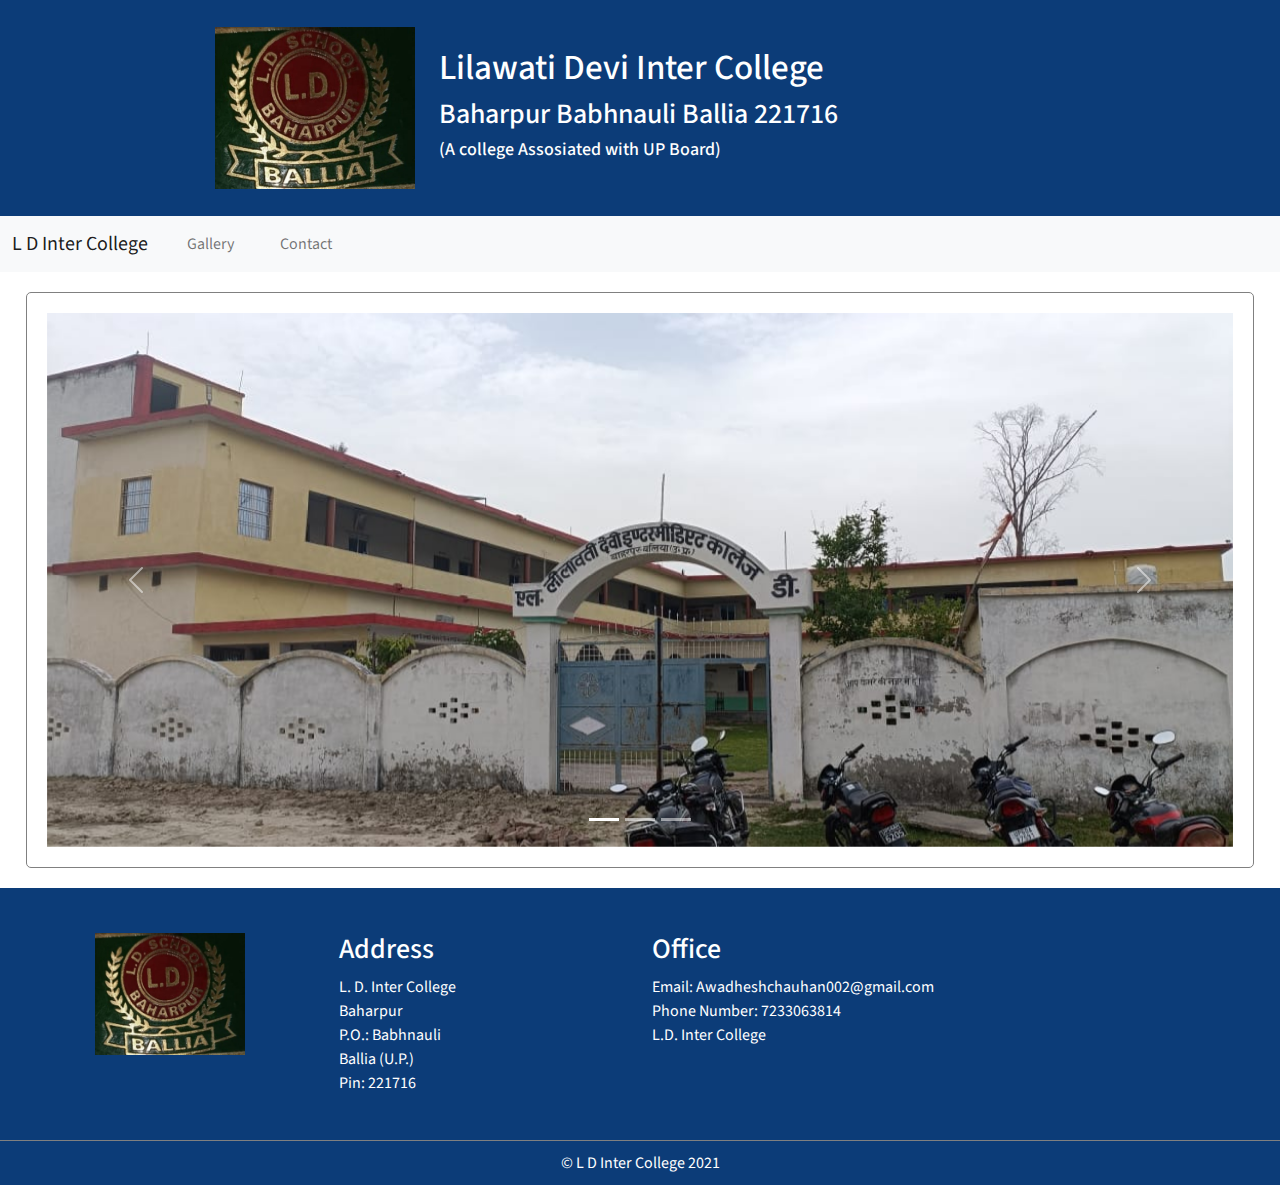
==== index.html @ 0e44ba08 "Add files via upload" ====
<!DOCTYPE html>
<html lang="en">

<head>
	<!-- Required meta tags -->
	<meta charset="utf-8" />
	<meta name="viewport" content="width=device-width, initial-scale=1, shrink-to-fit=no" />
	<meta name="description" content="IIIT Agartala official website" />
	<meta name="keywords" content="Indian Institute of Information Technology Agartala, IIIT Agartala, iiit agartala, IIITAgt, iiitagartala.ac.in, IIIT Agartala mentor institute, IIIT Agartala placement, IIIT Agartala fees, IIIT Agartala website" />
	<meta name="robots" content="index, follow" />
	<!-- Bootstrap CSS -->
	<link rel="stylesheet" href="./assets/bootstrap.min.css" />
	<link rel="stylesheet" href="./assets/index.css" type="text/css" />
	<link rel="icon" href="img/favicon.ico" />
	<link rel="preconnect" href="https://fonts.googleapis.com" />
	<link rel="preconnect" href="https://fonts.gstatic.com" crossorigin="crossorigin" />
	<link href="https://fonts.googleapis.com/css2?family=Source+Sans+Pro&display=swap" rel="stylesheet" />

	<title>L.D. Inter College</title>
</head>

<body>
	<div class="header padding-height">
		<div class="container-fluid">
			<div class="row">
				<div class="col-lg-4 logoimg">
					<a href="index.html"><img src="./img/trans.png" class="logopic" alt="" width="200px" /></a>
				</div>
				<div class="col-lg-8 logotext">
					<h1>Lilawati Devi Inter College</h1>
					<h3>Baharpur Babhnauli Ballia 221716</h3>
					<h2>
						(A college Assosiated with UP Board)
					</h2>
				</div>
			</div>
		</div>
	</div>

	<nav class="navbar sticky-top navbar-expand-lg navbar-light bg-light">
		<div class="container-fluid">
			<a class="navbar-brand" href="index.html">L D Inter College</a>
			<button class="navbar-toggler" type="button" data-bs-toggle="collapse" data-bs-target="#navbarTogglerDemo02" aria-controls="navbarTogglerDemo02" aria-expanded="false" aria-label="Toggle navigation">
				<span class="navbar-toggler-icon"></span>
			</button>
			<div class="collapse navbar-collapse" id="navbarTogglerDemo02">
				<ul class="navbar-nav ml-auto mb-2 mb-lg-0">


					<li class="nav-item">
						<a class="nav-link" href="gallery.html">Gallery</a>
					</li>
					<li class="nav-item">
						<a class="nav-link" href="#footer">Contact</a>
					</li>
				</ul>
			</div>
		</div>
	</nav>

	<div class="cont">
		<div id="carouselExampleInterval" class="carousel slide" data-bs-ride="carousel">
			<div class="carousel-indicators">
				<button type="button" data-bs-target="#carouselExampleCaptions" data-bs-slide-to="0" class="active" aria-current="true" aria-label="Slide 1"></button>
				<button type="button" data-bs-target="#carouselExampleCaptions" data-bs-slide-to="1" aria-label="Slide 2"></button>
				<button type="button" data-bs-target="#carouselExampleCaptions" data-bs-slide-to="2" aria-label="Slide 3"></button>
			</div>
			<div class="carousel-inner">
				<div class="carousel-item active" data-bs-interval="3000">
					<img src="./img/d.png" class="d-block w-100" alt="..." />
				</div>

				<div class="carousel-item" data-bs-interval="3000">
					<img src="./img/a.jpg" class="d-block w-100" alt="..." />
				</div>
				<div class="carousel-item" data-bs-interval="3000">
					<img src="./img/c.jpg" class="d-block w-100" alt="..." />
				</div>

				<div class="carousel-item" data-bs-interval="3000">
					<img src="./img/b.jpg" class="d-block w-100" alt="..." />
				</div>
			</div>
			<button class="carousel-control-prev" type="button" data-bs-target="#carouselExampleInterval" data-bs-slide="prev">
				<span class="carousel-control-prev-icon" aria-hidden="true"></span>
				<span class="visually-hidden">Previous</span>
			</button>
			<button class="carousel-control-next" type="button" data-bs-target="#carouselExampleInterval" data-bs-slide="next">
				<span class="carousel-control-next-icon" aria-hidden="true"></span>
				<span class="visually-hidden">Next</span>
			</button>
		</div>
	</div>

	
	

	<!-- industry partners -->
	<!-- Footer -->
	<footer class="footer-distributed" style="clear: both">
		<div id="footer" class="footer">
			<div class="row">
				<div class="col-lg-3" style="text-align: center">
					<img src="./img/trans.png" style="width: 150px" alt="" />
				</div>
				<div class="col-lg-3">
					<h3>Address</h3>
					<div class="footer-col-info">
						<p>L. D. Inter College</p>
						<p>Baharpur</p>
						<p>P.O.: Babhnauli</p>
						<p>Ballia (U.P.)</p>
						<p>Pin: 221716</p>
					</div>
				</div>
				<div class="col-lg-3">
					<h3>Office</h3>
					<p>
						Email:
						<a href="mailto:registrarnita@rediffmail.com">Awadheshchauhan002@gmail.com</a>
						<br />
						Phone Number: 7233063814
						<br />
						L.D. Inter College
					</p>
				</div>
			</div>
			<div class="copyright">
				<p>&copy L D Inter College 2021</p>
			</div>
		</div>
	</footer>
	<script src="./assets/jquery-3.6.0.slim.min.js" charset="utf-8"></script>
	<script src="./assets/bootstrap.min.js" charset="utf-8"></script>
	<script src="./assets/index.js"></script>
</body></html>
---- assets/index.css ----
body {
  margin: 0;
  font-family: "Source Sans Pro", "Trebuchet MS", sans-serif;
  background-color: #fff;
  overflow-x: hidden;
  overflow-y: auto;
}

.header {
  background-color: #0c3c78;
  padding: 1% 0;
  color: #fff;
}

.logoimg {
  text-align: right;
}

.logotext {
  margin: auto;
}

.nav-link {
  width: calc(100% / 3);
}

.about {
  background-color: #f5f5f5;
  padding: 3vw 4vw 2vw 2vw;
}

h5 {
  font-size: 1.5rem;
  text-align: center;
}

.quick {
  margin: 2vw;
}

.industry {
  background-color: #fff;
  text-align: center;
  padding: 2vw;
}

.picz {
  padding: 2vw 0 0 0;
}

.foot {
  background-color: #d7d7d7;
  padding: 1vw;
}

.footer-copyright {
  background-color: grey;
  color: #fff;
}

.new {
  margin-left: 5px;
  color: crimson;
}

.footer .row {
  padding: 5vh 2vw;
  background-color: #0c3c78;
  color: #fff;
}

.footer p {
  margin: auto;
}

.footer a {
  color: white;
}

.copy {
  background-color: #000;
  color: #fff;
  text-align: center;
}

.list-unstyled li a {
  color: #fff;
}

.padding-height {
  padding: 3vh 0;
}

.tab-content {
  border: 1px solid #dee2e6;
  border-top: none;
  padding: 10px;
}

.tab-pane {
  max-height: 40vh;
  overflow-y: scroll;
}

.btn-link {
  width: 100%;
  text-align: left;
}

.accordion-images {
  display: flex;
  flex-wrap: wrap;
  align-items: center;
  justify-content: center;
}

.accordion-images img {
  height: 100px;
  margin: 3%;
}

.cont {
  margin: 20px 2vw;
  border: 1px solid gray;
  border-radius: 5px;
  padding: 20px;
}

.container .cont {
  margin: 10px;
}

.tab-pane li {
  list-style: none;
  margin-left: 10px;
}

.caption {
  text-align: center;
}

li p {
  margin-bottom: 0;
}

.tab-pane::-webkit-scrollbar {
  width: 5px;
}

.tab-pane::-webkit-scrollbar-track {
  background: transparent;
}

.tab-pane::-webkit-scrollbar-thumb {
  background: #0c3c78;
}

.gallery .col-lg-3 {
  display: flex;
  align-items: center;
  justify-content: center;
}

.abimg {
  text-align: center;
}

.centre {
  text-align: center;
  margin-bottom: 20px;
}

.copyright {
  text-align: center;
  background-color: #0c3c78;
  color: white;
  padding: 10px;
  border-top: 1px solid gray;
}

.col-lg-4 p {
  margin: 0;
}

.logotext h1 {
  font-size: 2.2rem;
}

.logotext h2 {
  font-size: 18px;
}

footer a {
  text-decoration: none;
}

footer a:hover {
  text-decoration: underline;
}

.abtext p {
  margin-bottom: 0;
}

.administrators {
  margin: 2vh 0;
}

.admin-content {
  max-height: 50vh;
  overflow-y: scroll;
}

.tnp img {
  width: 80%;
  border-radius: 50%;
}

.tnp-desc {
  display: flex;
  align-items: center;
}

.tnp {
  margin: 5vh 0;
}

.tnp-desc p {
  margin-bottom: 2px;
}

.examinationSection {
  padding: 5vh 0;
}

.examinationSection p {
  margin-bottom: 2px;
}

.flox {
  display: flex;
  justify-content: center;
  align-items: center;
}

.webteam p {
  margin-bottom: 2px;
}

.nav-item {
  margin: 0 15px;
}

.card-page-heading {
  text-align: center;
  margin-bottom: 20px;
}

.director-div {
  margin: 25px auto;
}

@media only screen and (max-width: 992px) {
  .nav-item {
    margin: 0;
  }

  .carousel-container {
    margin: 10px;
    padding: 10px;
  }

  .accordion-images img {
    width: 120px !important;
    height: auto !important;
    margin: 3%;
  }

  #gssoc-img {
    width: 250px !important;
    height: auto !important;
  }

  html {
    overflow-x: hidden;
    overflow-y: auto;
  }

  .logopic {
    width: 150px;
  }

  .logoimg {
    text-align: center;
  }

  .logotext h1 {
    font-size: 25px;
  }

  .logotext h2 {
    font-size: 16px;
  }

  p {
    font-size: 90%;
  }

  li {
    font-size: 16px;
    line-height: 1.5;
    margin-bottom: 10px;
  }

  a {
    font-size: 90%;
  }

  .header {
    text-align: center;
  }

  .form-inline {
    display: none;
  }

  .logoimg {
    display: inline-block;
    margin: 0 auto;
  }

  .lst {
    display: none;
  }

  .neepco {
    width: 100px;
  }

  .ongc {
    width: 110px;
  }

  .nbcc {
    width: 140px;
  }

  .footer {
    text-align: center;
  }

  .footer .col-lg-3 {
    margin-bottom: 5vh;
  }

  ul li {
    margin-bottom: 0;
  }

  .footer .row {
    padding-bottom: 0;
  }

  .col-lg-4 {
    margin-bottom: 30px;
  }
}
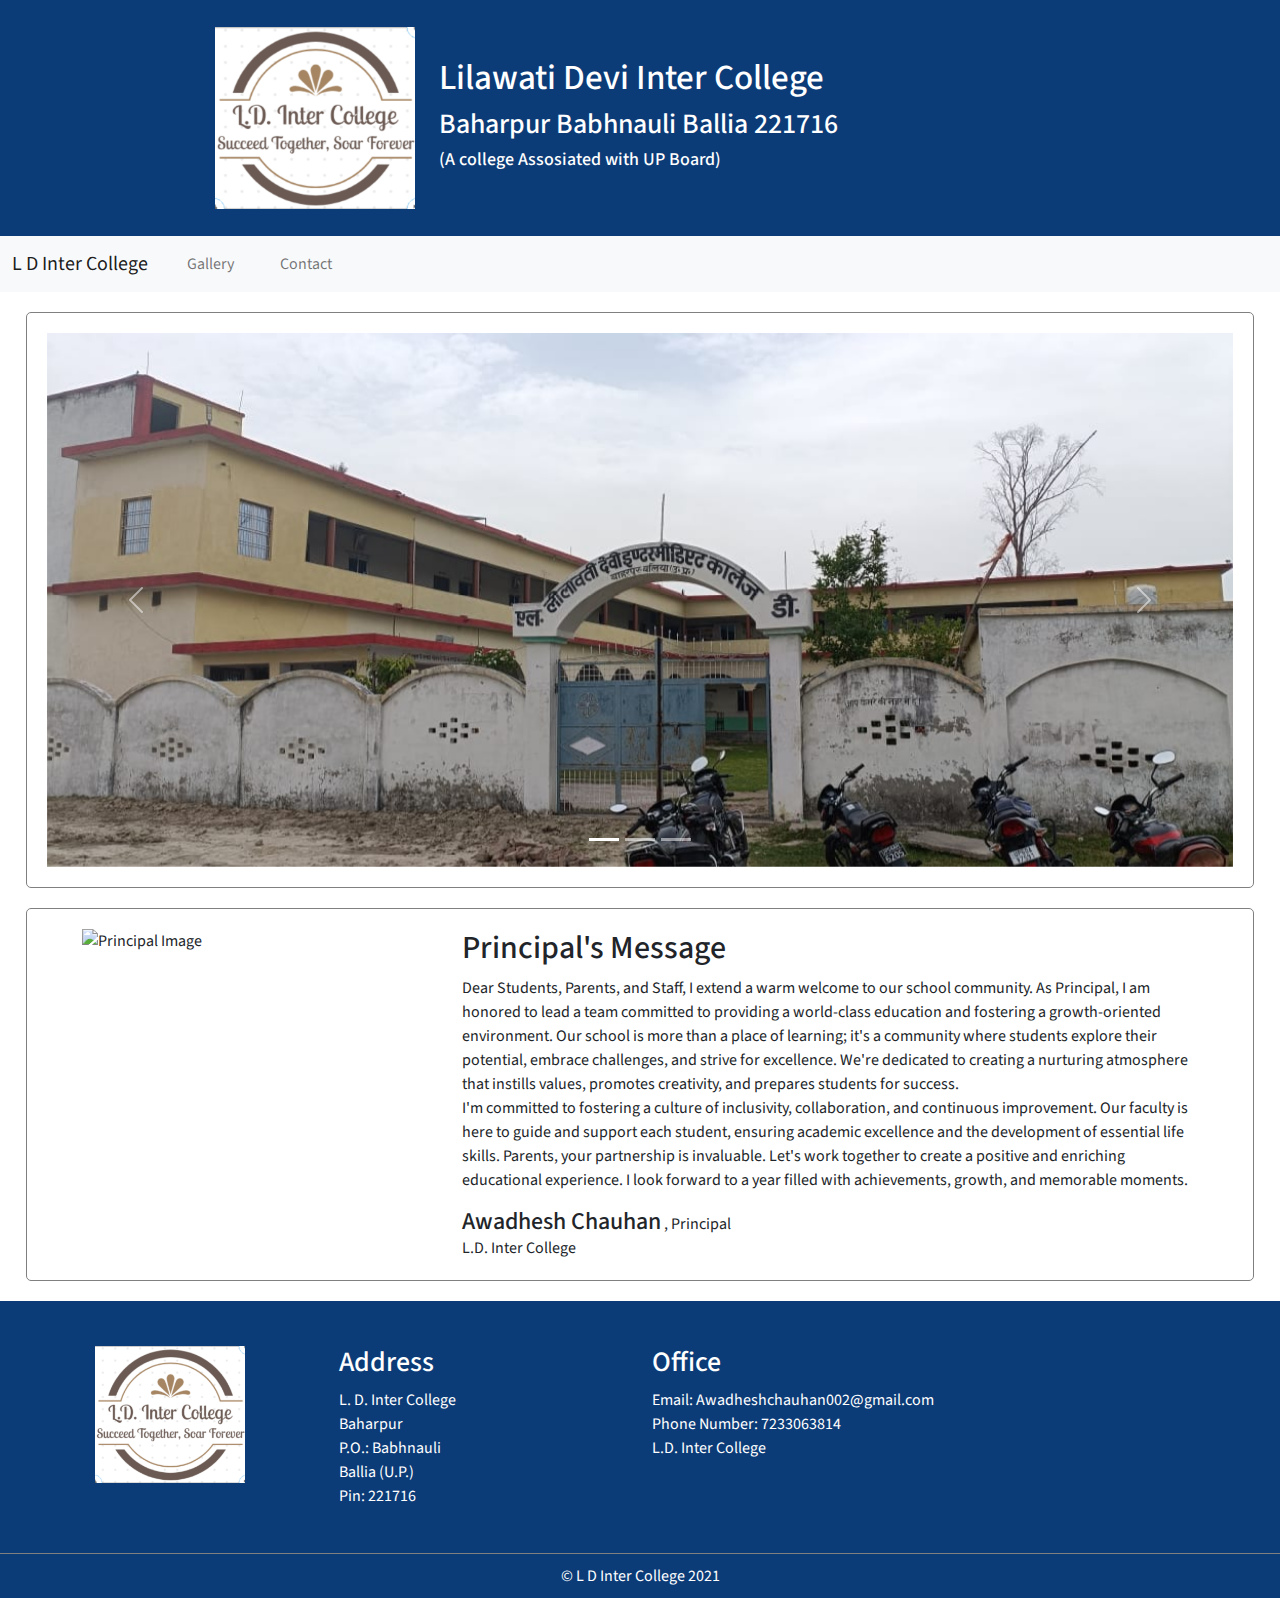
==== commit b746e77d: "Add files via upload" ====
--- a/index.html
+++ b/index.html
@@ -5,8 +5,8 @@
 	<!-- Required meta tags -->
 	<meta charset="utf-8" />
 	<meta name="viewport" content="width=device-width, initial-scale=1, shrink-to-fit=no" />
-	<meta name="description" content="IIIT Agartala official website" />
-	<meta name="keywords" content="Indian Institute of Information Technology Agartala, IIIT Agartala, iiit agartala, IIITAgt, iiitagartala.ac.in, IIIT Agartala mentor institute, IIIT Agartala placement, IIIT Agartala fees, IIIT Agartala website" />
+	<meta name="description" content="L.D. Inter College official website" />
+	<meta name="keywords" content="Lilawati Devi Inter College, L.D. Inter College, baharpur, babhnauli, ballia, UP Board  inter College , UP Board Ballia Topper" />
 	<meta name="robots" content="index, follow" />
 	<!-- Bootstrap CSS -->
 	<link rel="stylesheet" href="./assets/bootstrap.min.css" />
@@ -81,6 +81,7 @@
 					<img src="./img/b.jpg" class="d-block w-100" alt="..." />
 				</div>
 			</div>
+			
 			<button class="carousel-control-prev" type="button" data-bs-target="#carouselExampleInterval" data-bs-slide="prev">
 				<span class="carousel-control-prev-icon" aria-hidden="true"></span>
 				<span class="visually-hidden">Previous</span>
@@ -91,6 +92,33 @@
 			</button>
 		</div>
 	</div>
+	
+
+	<div class="cont ">
+			<div class="container">
+				<div class="row">
+					<div class="col-md-4 d-flex">
+						<img src="img/awd.png" alt="Principal Image" class="img-fluid principal-image" />
+					</div>
+					<div class="col-md-8 principal-content">
+						<h2>Principal's Message</h2>
+						<p>Dear Students, Parents, and Staff,
+								I extend a warm welcome to our school community. As Principal, I am honored to lead a team committed to providing a world-class education and fostering a growth-oriented environment. Our school is more than a place of learning; it's a community where students explore their potential, embrace challenges, and strive for excellence.
+							
+							We're dedicated to creating a nurturing atmosphere that instills values, promotes creativity, and prepares students for success. <br> I'm committed to fostering a culture of inclusivity, collaboration, and continuous improvement. Our faculty is here to guide and support each student, ensuring academic excellence and the development of essential life skills.
+							
+							Parents, your partnership is invaluable. Let's work together to create a positive and enriching educational experience. I look forward to a year filled with achievements, growth, and memorable moments.
+						</p>
+						<div class="principal-info">
+							<h4 style="display: inline;">Awadhesh Chauhan</h4>
+							<p style="display: inline;">, Principal</p>
+							<br> L.D. Inter College
+						</div>
+						<!-- Add your beautiful message content here -->
+					</div>
+				</div>
+			</div>
+		</div>
 
 	
 	
